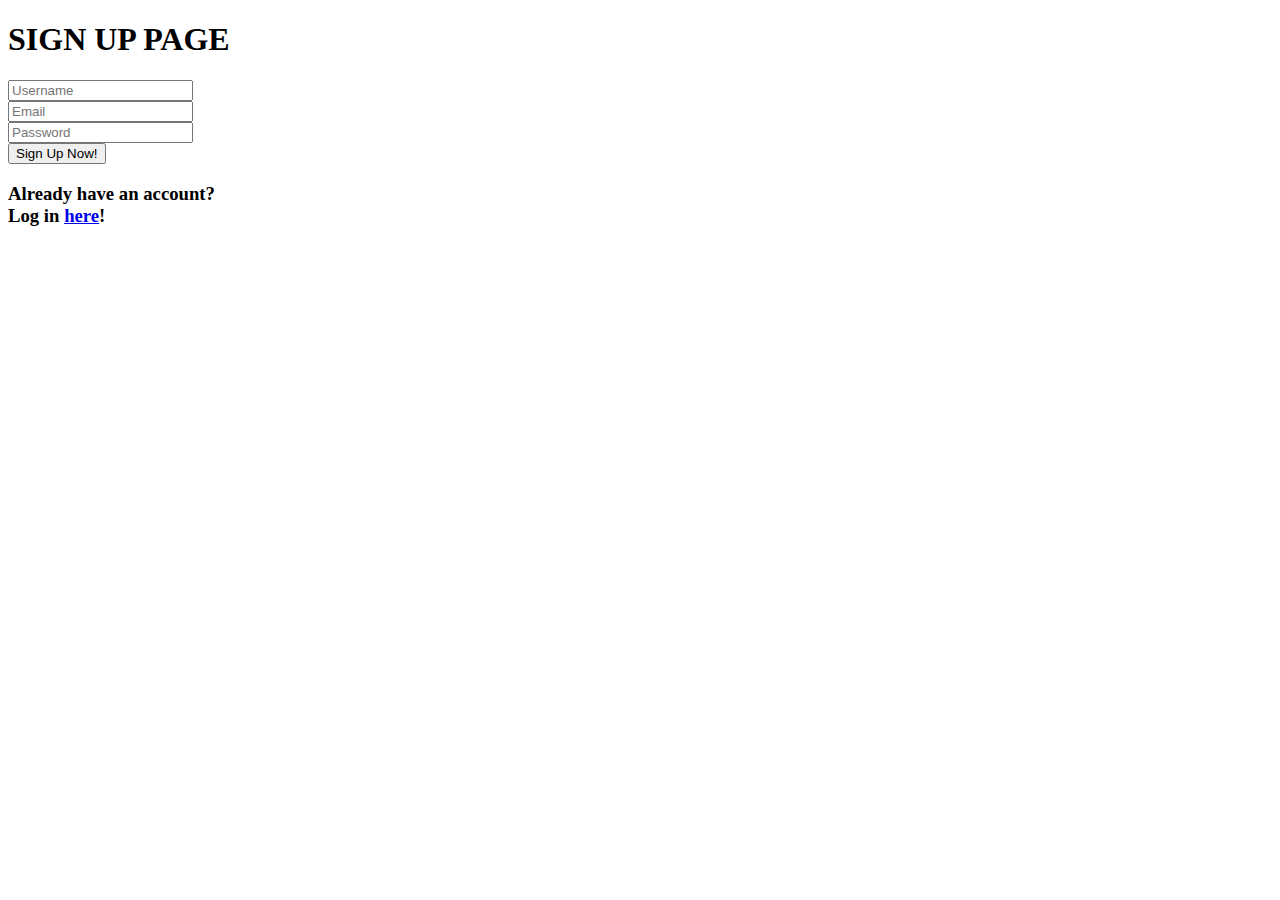
==== sign_up/index.html @ e9ac96ed "first commit" ====
<!DOCTYPE html>
<html lang="en">
	<head>
		<head>
			<meta charset="UTF-8" />
			<meta name="viewport" content="width=device-width, initial-scale=1.0" />
			<meta http-equiv="X-UA-Compatible" content="ie=edge" />
			<link rel="preconnect" href="https://fonts.gstatic.com">

			<link
				href="https://fonts.googleapis.com/css2?family=Comfortaa:wght@300&display=swap"
				rel="stylesheet">

			<link rel="stylesheet" href="./Style.css" />
			<title>signup Page</title>
			<link rel="preconnect" href="https://fonts.googleapis.com">
			<link rel="preconnect" href="https://fonts.gstatic.com" crossorigin>
			<link
				href="https://fonts.googleapis.com/css2?family=Megrim&display=swap"
				rel="stylesheet">
			<script src="Script.js"></script>
		</head>

		<div class="container">
			<div class="screen">
				<div class="screen__content">
					<h1 class='headingTop'>SIGN UP PAGE</h1>
					<form class="signup" , id="signupForm">
						<div class="signup__field">
							<i class="signup__icon fas fa-user"></i>
							<input type="text" class="signup__input" id="name"
								placeholder="Username">
						</div>
						<div class="signup__field">
							<i class="signup__icon fas fa-user"></i>
							<input type="text" class="signup__input" id="email"
								placeholder="Email">
						</div>
						<div class="signup__field">
							<i class="signup__icon fas fa-lock"></i>
							<input type="password" class="signup__input" id="password"
								placeholder="Password">
						</div>
						<button class="button signup__submit">
							<span class="button__text">Sign Up Now!</span>
							<i class="button__icon fas fa-chevron-right"></i>
						</button>
					</form>
					<script src="script.js"></script>
					<h3 class='signupSubText'>Already have an account?<br>Log in <a
							href='../index.html' class='hereText'>here</a>!</h3>
				</div>
				<div class="screen__background">
					<span class="screen__background__shape screen__background__shape4"></span>
					<span class="screen__background__shape screen__background__shape3"></span>
					<span class="screen__background__shape screen__background__shape2"></span>
					<span class="screen__background__shape screen__background__shape1"></span>
				</div>
			</div>
		</div>
	</html>
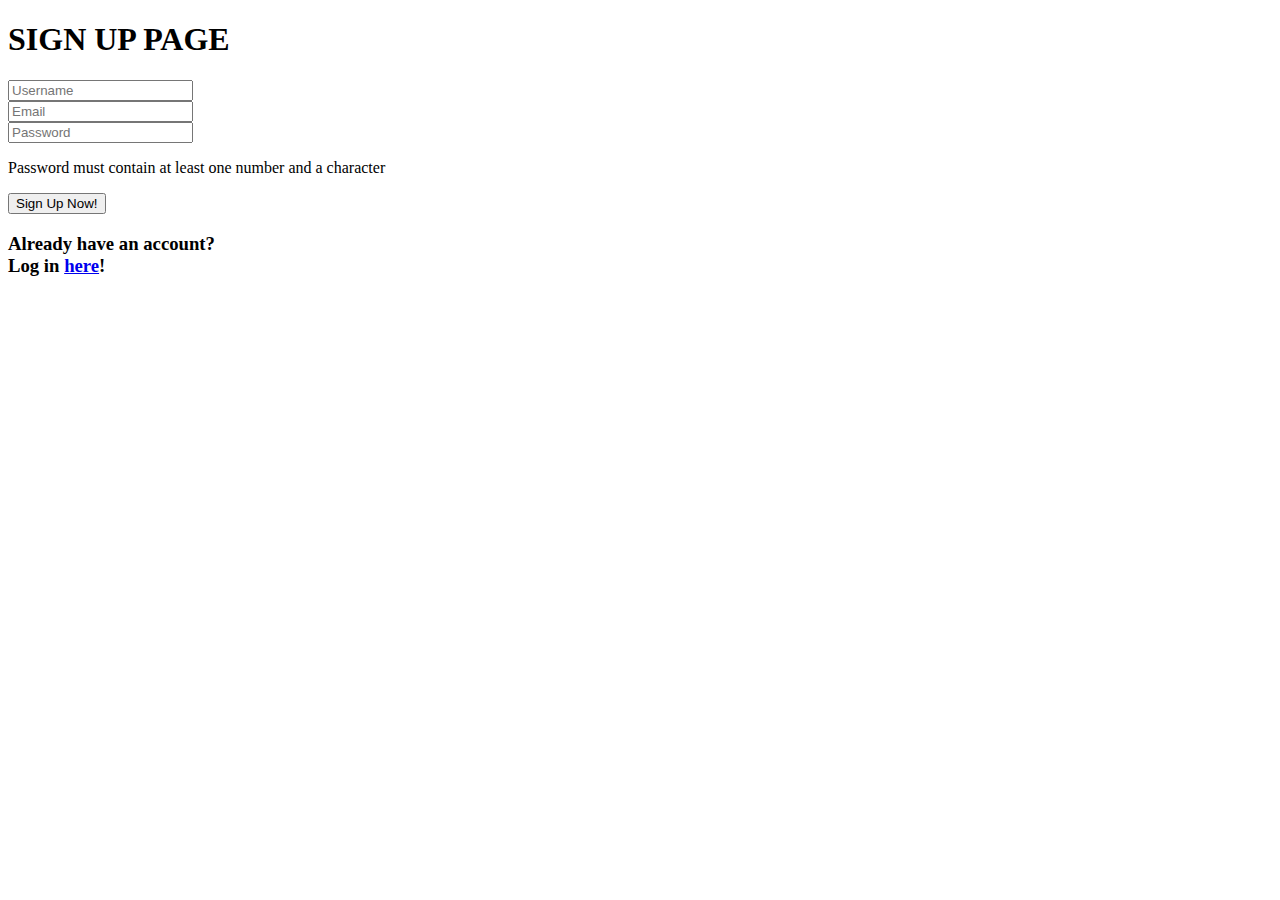
==== commit 2f0a23f9: "Added a function to check the characters in password" ====
--- a/sign_up/index.html
+++ b/sign_up/index.html
@@ -18,7 +18,7 @@
 			<link
 				href="https://fonts.googleapis.com/css2?family=Megrim&display=swap"
 				rel="stylesheet">
-			<script src="Script.js"></script>
+			<script src="Script.js" async></script>
 		</head>
 
 		<div class="container">
@@ -40,8 +40,10 @@
 							<i class="signup__icon fas fa-lock"></i>
 							<input type="password" class="signup__input" id="password"
 								placeholder="Password">
+							<p class="password_text" id='password_text'>Password must contain at
+								least one number and a character</p>
 						</div>
-						<button class="button signup__submit">
+						<button class="button signup__submit" id="password">
 							<span class="button__text">Sign Up Now!</span>
 							<i class="button__icon fas fa-chevron-right"></i>
 						</button>
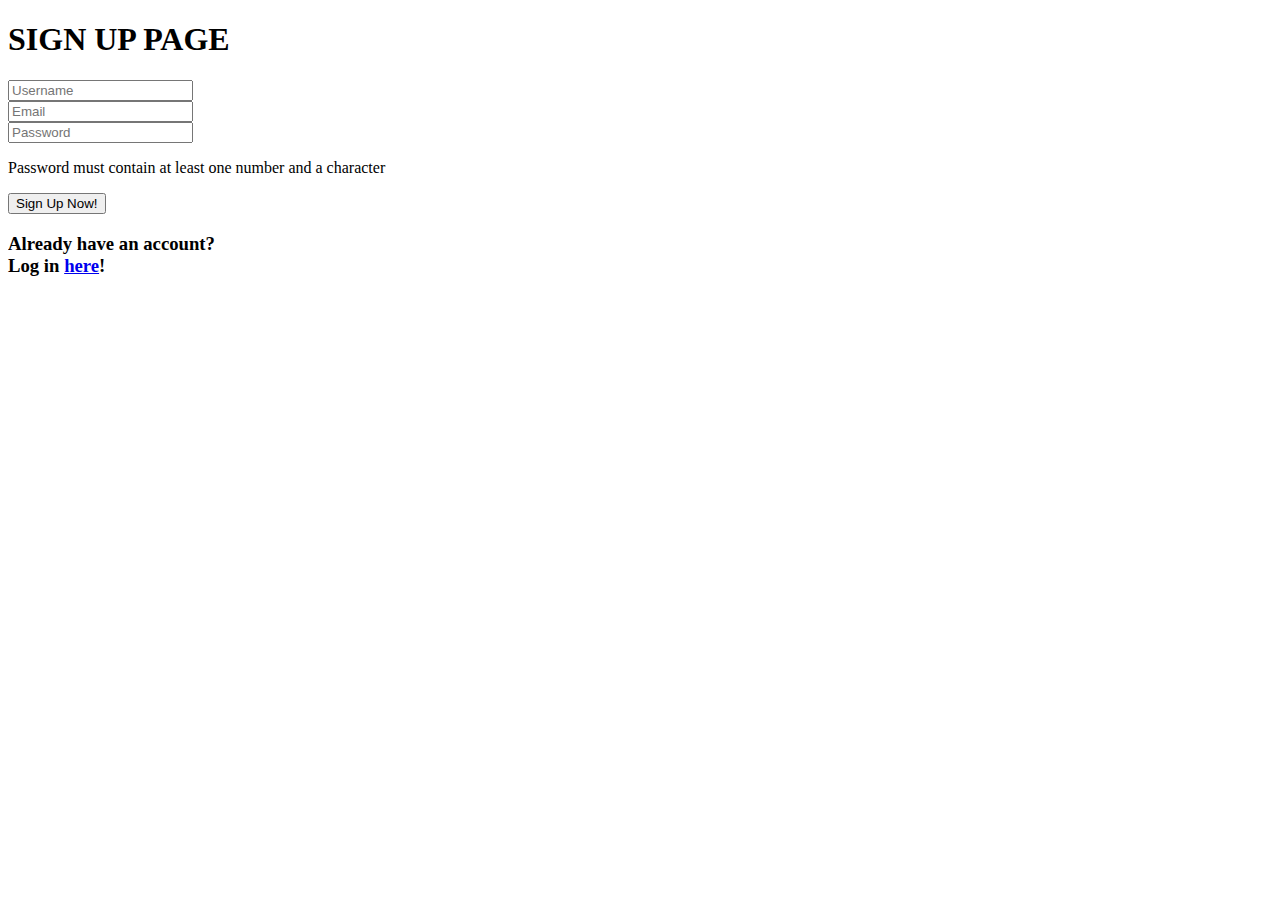
==== commit d33b8499: "minor changes" ====
--- a/sign_up/index.html
+++ b/sign_up/index.html
@@ -29,17 +29,17 @@
 						<div class="signup__field">
 							<i class="signup__icon fas fa-user"></i>
 							<input type="text" class="signup__input" id="name"
-								placeholder="Username">
+								placeholder="Username" required>
 						</div>
 						<div class="signup__field">
 							<i class="signup__icon fas fa-user"></i>
 							<input type="text" class="signup__input" id="email"
-								placeholder="Email">
+								placeholder="Email" required>
 						</div>
 						<div class="signup__field">
 							<i class="signup__icon fas fa-lock"></i>
 							<input type="password" class="signup__input" id="password"
-								placeholder="Password">
+								placeholder="Password" required>
 							<p class="password_text" id='password_text'>Password must contain at
 								least one number and a character</p>
 						</div>
